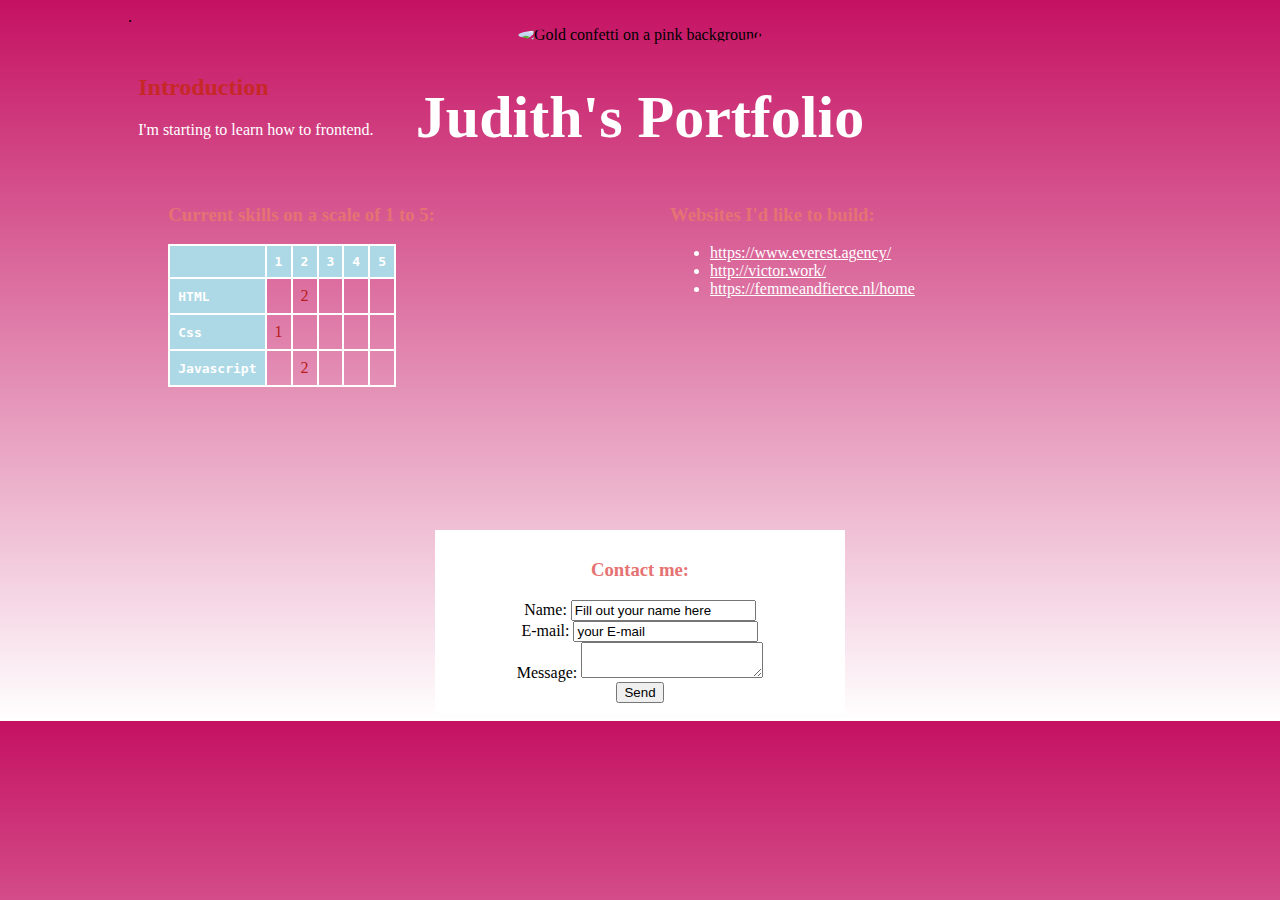
==== Week3/index.html @ 659024a1 "begin" ====
<!DOCTYPE html>
<html lang="en">
<head>
    <link rel="stylesheet" type="text/css" href="style.css">.
    <meta charset="UTF-8">
    <meta name="viewport" content="width=device-width, initial-scale=1.0">
    <meta http-equiv="X-UA-Compatible" content="ie=edge">
    <title>Document</title>
</head>
<body>

    <header>
  
    </header>
  
    <div class="imagebox">
      <img class="img" src="https://image.freepik.com/free-photo/falling-golden-confetti-pink-background_23-2147865626.jpg" alt="Gold confetti on a pink background">
   <h1 class="title animated">Judith's Portfolio</h1>
    </div>
  
    
  
    <article>
      <h2>Introduction</h2>
      <p>I'm starting to learn how to frontend.</p>
      <div class="table">
        <h3>Current skills on a scale of 1 to 5:</h3>
        <table>
          <thead>
            <tr>
              <th> </th>
              <th> 1 </th>
              <th> 2 </th>
              <th> 3 </th>
              <th> 4 </th>
              <th> 5 </th>
            </tr>
          </thead>
          <tr>
            <th> HTML</th>
            <td> </td>
            <td> 2 </td>
            <td> </td>
            <td> </td>
            <td> </td>
          </tr>
          <tr>
            <th> Css</th>
            <td> 1 </td>
            <td> </td>
            <td> </td>
            <td> </td>
            <td> </td>
          </tr>
          <tr>
            <th> Javascript </th>
            <td> </td>
            <td> 2 </td>
            <td> </td>
            <td> </td>
            <td> </td>
          </tr>
        </table>
      </div>
      <div class="list">
        <h3>Websites I'd like to build:</h3>
        <ul>
          <li><a class= "link" href="https://www.everest.agency/"> https://www.everest.agency/</a></li>
          <li><a class="link"href="http://victor.work/">http://victor.work/</a></li>
          <li><a class="link" href="https://femmeandfierce.nl/home">https://femmeandfierce.nl/home</a></li>
        </ul>
      </div>
    </article>
    <div class="contactForm">
    <form action="#" method="post">
      <h3>Contact me:</h3>
      <div>
        <label for="name">Name:</label>
        <input type="text" id="name" name="user_name" value="Fill out your name here" />
      </div>
      <div>
        <label for="mail">E-mail:</label>
        <input type="email" id="mail" name="user_mail" value="your E-mail" />
      </div>
      <div>
        <label for="msg">Message:</label>
        <textarea id="msg" name="user_message"></textarea>
      </div>
      <button>Send</button>
    </form>
    </div>
    <footer>
  
    </footer>
  </body>
</html>
---- Week3/style.css ----
* {
    box-sizing: border-box;
  }
  
  body {
    background: #ffcdd2;
    background: linear-gradient(#c51162, white);
  /*   padding-left: 10%; */
  /*   padding-right: 10%; */
    margin-left: 10%;
    margin-right: 10%;
  }
  
  .title {
    font-family: Roboto;
    color: white;
    font-size: 60px;
    text-align: center;
    animation-name: bounceInUp;
    position: absolute;
    top: 35%;
    left: 0;
    width: 100%;
    margin-top: 5%;
      
  }
  
  .imagebox {
  /*   background: white; */
    position: relative;
    display: block;
    margin: auto;
    text-align: center;
  }
  
  .img{
    border-radius: 50%;
    margin: 0 auto;
    max-width: 100%;
    
    
  }
  
  article {
    overflow: hidden;
    font-family:Roboto;
    padding:1%;
    color: white;
  /*   border: 4px solid red; */
  }
  
  h2{
    color:#C62828;
  }
  
  h3{
    color:#E57373;
  }
  
  .table {
    float:left;
    width: 50%;
    padding:30px;
    display: inline-block;
  }
  
  table{
    border-collapse: collapse;
    
  }
  
  
  
  td, th {
    border: 2px solid white;
    padding: 0.5rem;
    text-align: left;
    font-style:light;
    color:#B71C1C;
    
  }
  
  td:hover{
    font-weight:bold;
    background-color:white;
  }
  
  th {
    background: lightblue;
    border-color: white;
    color: white;
    font-style: bolder;
    font-family: monospace;
  }
  
  .list {
    float: left;
    display: inline-block;
    padding: 30px;
    width: 50%;
  }
  
  .contactForm {
    margin:auto;
    margin-top: 10%;
    width:40%;
    background-color:white;
    font-family:roboto;
    padding:1%;
    text-align:center;
  }
  
  .link{
    color: white;
  }
  
  .link:hover{
    background-color: red;
    color: pink;
  }
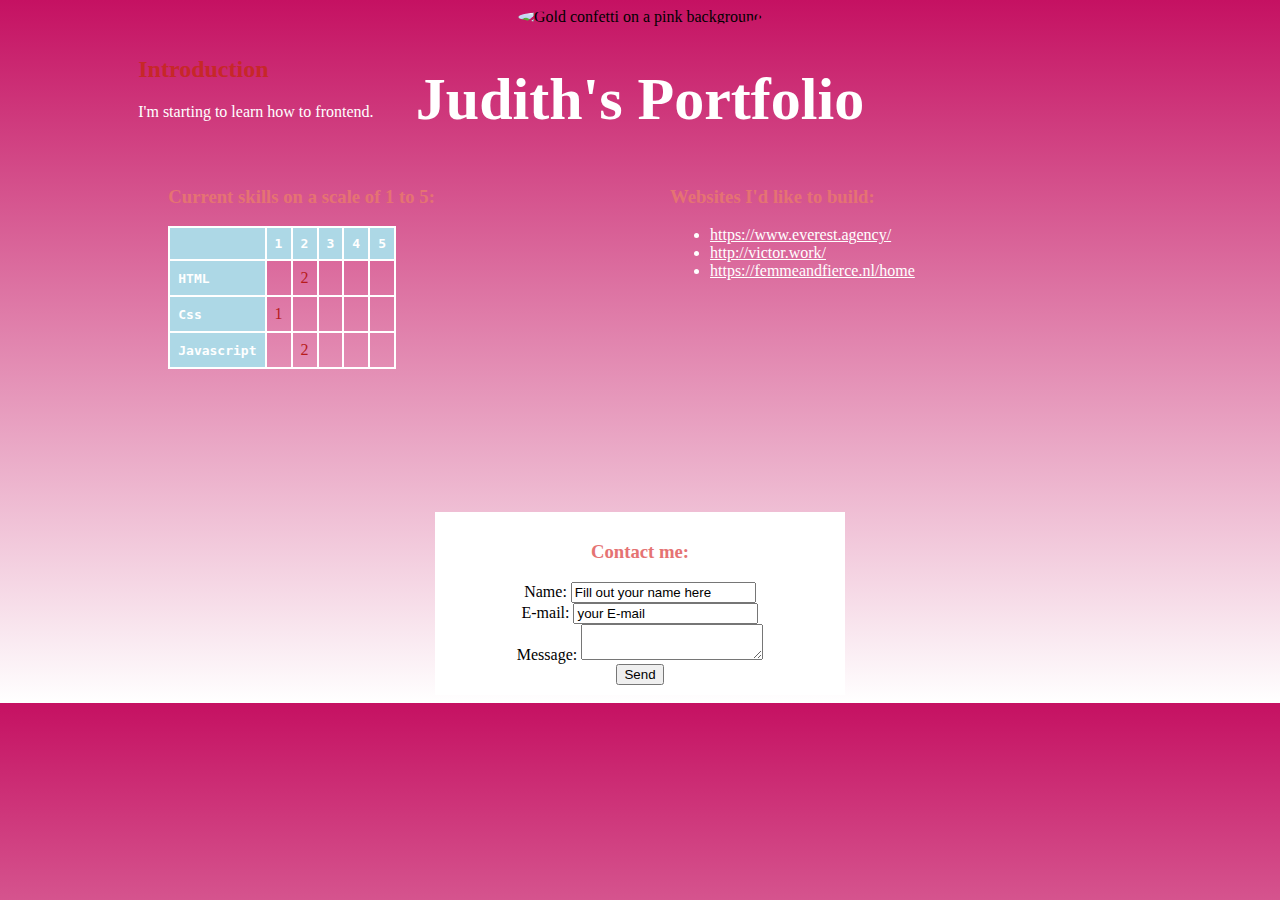
==== commit 60c259b9: "homepage aanmaken" ====
--- a/Week3/index.html
+++ b/Week3/index.html
@@ -1,11 +1,11 @@
 <!DOCTYPE html>
 <html lang="en">
 <head>
-    <link rel="stylesheet" type="text/css" href="style.css">.
     <meta charset="UTF-8">
     <meta name="viewport" content="width=device-width, initial-scale=1.0">
     <meta http-equiv="X-UA-Compatible" content="ie=edge">
     <title>Document</title>
+    <link rel="stylesheet" href="/Week3/style.css">
 </head>
 <body>
 
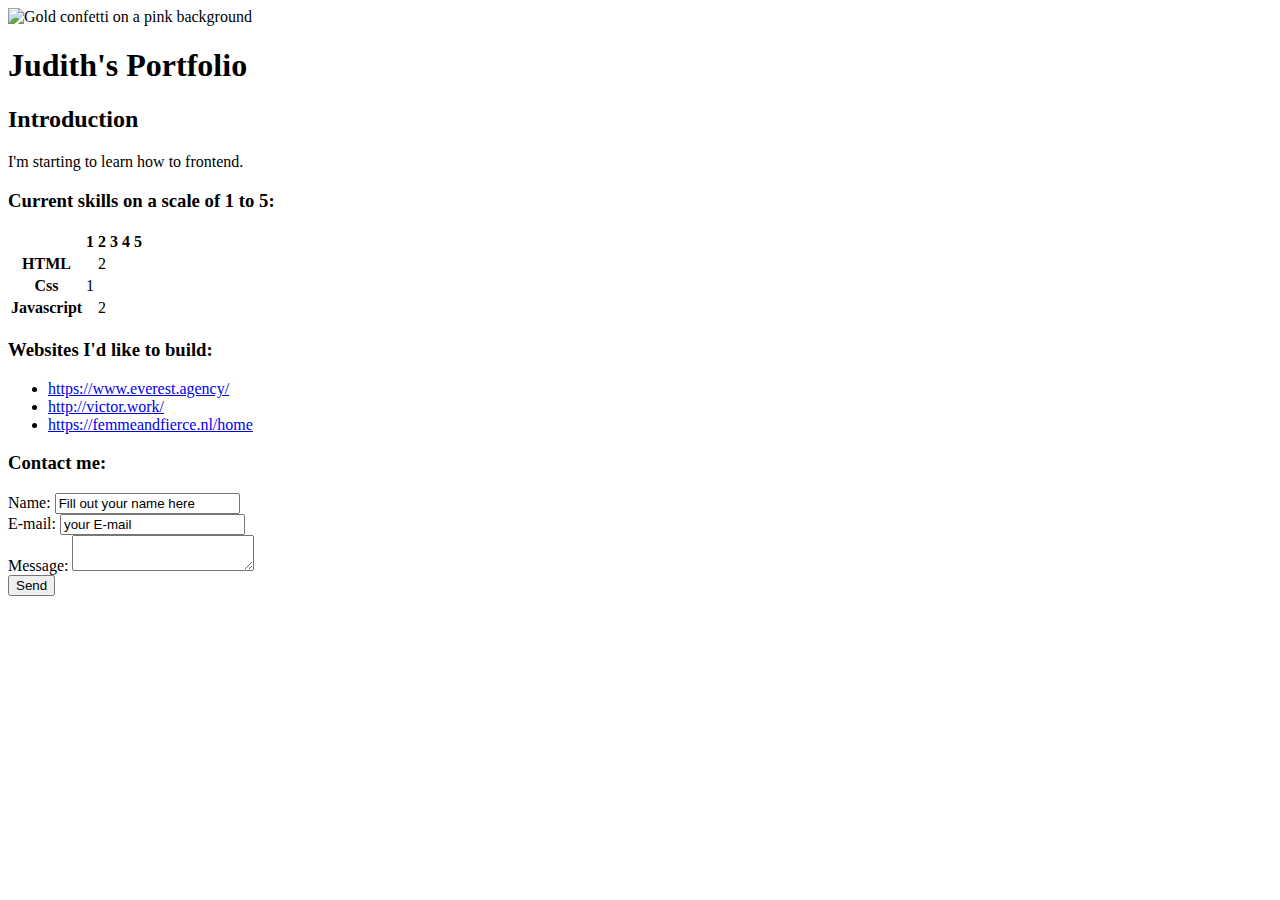
==== commit ca5dd5a5: "yug" ====
--- a/Week3/index.html
+++ b/Week3/index.html
@@ -5,7 +5,7 @@
     <meta name="viewport" content="width=device-width, initial-scale=1.0">
     <meta http-equiv="X-UA-Compatible" content="ie=edge">
     <title>Document</title>
-    <link rel="stylesheet" href="/Week3/style.css">
+    <link rel="stylesheet" href="Week3/style.css">
 </head>
 <body>
 
